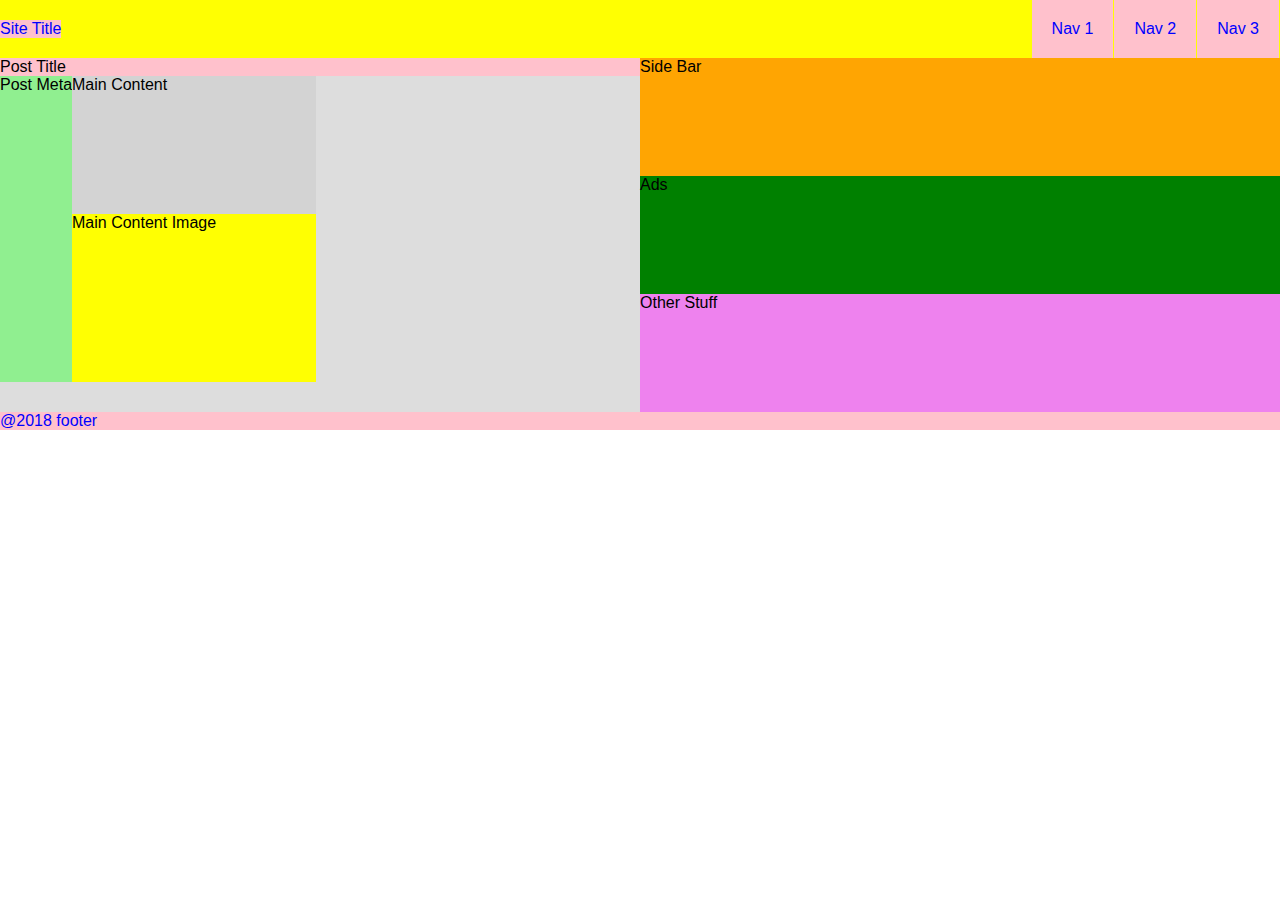
==== Flexbox Challenge/index.html @ f3c4c451 "done" ====
<!-- https://www.w3schools.com/cssref/css_selectors.asp -->
<!-- https://css-tricks.com/a-complete-guide-to-calc-in-css/ -->

<!DOCTYPE html>
<html lang="en">
  <head>
    <meta charset="UTF-8" />
    <meta name="viewport" content="width=device-width, initial-scale=1.0" />
    <meta http-equiv="X-UA-Compatible" content="ie=edge" />
    <link rel="stylesheet" href="style1.css" />
    <title>fourth week recap</title>
  </head>
  <body>
    <header>
      <div class="site-title pm">
        <p>Site Title</p>
      </div>
      <nav>
        <ul>
          <li class="pm">Nav 1</li>
          <li class="pm">Nav 2</li>
          <li class="pm">Nav 3</li>
        </ul>
      </nav>
    </header>
    <main>
      <section>
        <div class="post-title pm">
          <p>Post Title</p>
        </div>
        <div class="section-post-container">
          <div class="post-meta pm">
            <p>Post Meta</p>
          </div>
          <div class="main-content-container">
            <div class="main-content pm">
              <p>Main Content</p>
            </div>
            <div class="main-content-img pm">
              <p>Main Content Image</p>
            </div>
          </div>
        </div>
      </section>
      <aside>
        <div class="side-bar pm">
          <p>Side Bar</p>
        </div>
        <div class="ads pm">
          <p>Ads</p>
        </div>
        <div class="other-stuff pm">
          <p>Other Stuff</p>
        </div>
      </aside>
    </main>
    <footer class="pm">
      <p>@2018 footer</p>
    </footer>
  </body>
</html>
---- Flexbox Challenge/style1.css ----
* {
  margin: 0;
  padding: o;
  box-sizing: border-box;
}

body {
  padding: 0;
  margin: 0;
  font-family: "Franklin Gothic Medium", "Arial Narrow", Arial, sans-serif;
}

header,
footer {
  color: blue;
}

header {
  display: flex;
}

header {
  display: flex;
  justify-content: space-between;
  align-items: center;
  background: #ffff02;
}

nav ul {
  list-style: none;
  display: flex;
  align-items: stretch;
}

nav ul li {
  margin-right: 1px;
  padding: 20px;
}

main {
  display: flex;
}

section,
aside {
  flex: 2;
}

.pm {
  background-color: #ffc1cc;
}

section,
aside,
.main-content,
.main-content-img,
.side-bar,
.ads,
.other-stuff {
  background-color: #ddd;
}

.post-title-pm {
  display: flex;
  justify-content: space-between;
  align-items: center;
  background: #688995;
  margin: 0;
  padding-bottom: 30px;
}

.post-meta {
  background: #90ef90;
  padding-bottom: 288px;
}

.main-content-img {
  padding-bottom: 150px;
  background: #ffff02;
}

.main-content {
  background: #d3d3d3;
  padding-bottom: 120px;
  padding-right: 149px;
}

section {
  display: flex;
  flex-direction: column;
}

.section-post-container {
  display: flex;
  flex-direction: row;
}

.footer {
  background: #a52b2a;
  padding: 20px;
}

.side-bar {
  background: #ffa502;
  padding-bottom: 100px;
}

.ads {
  background: #008000;
  padding-bottom: 100px;
}

.other-stuff {
  background: #ee82ee;
  padding-bottom: 100px;
}

footer p {
  margin: 0;
}
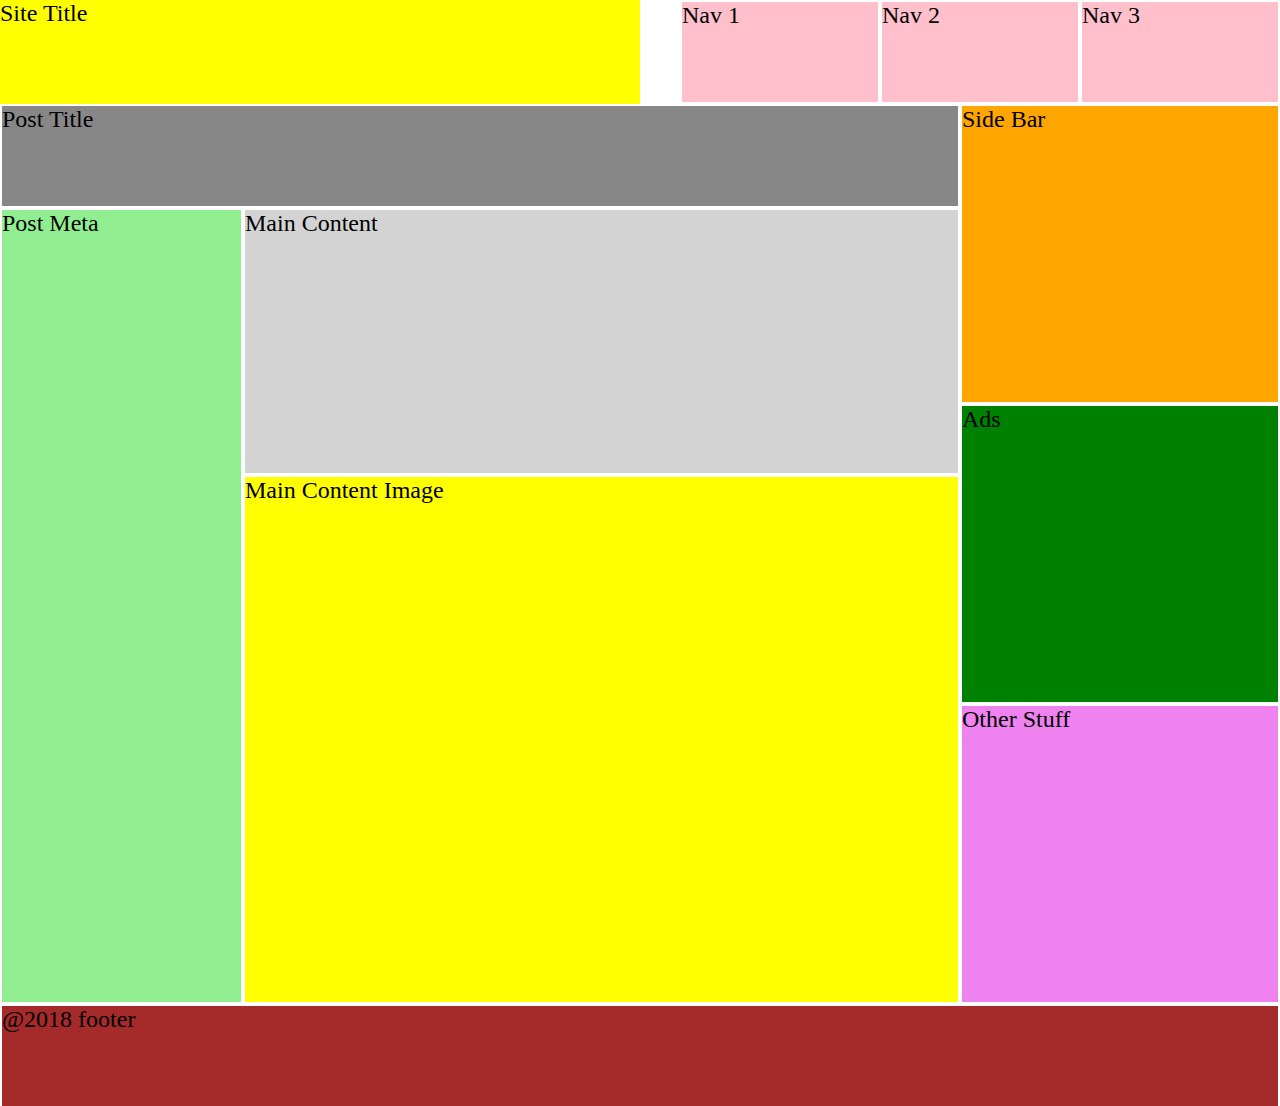
==== commit b8421186: "Challenge done" ====
--- a/Flexbox Challenge/index.html
+++ b/Flexbox Challenge/index.html
@@ -12,7 +12,7 @@
   </head>
   <body>
     <header>
-      <div class="site-title pm">
+      <div class="site-title">
         <p>Site Title</p>
       </div>
       <nav>
--- a/Flexbox Challenge/style1.css
+++ b/Flexbox Challenge/style1.css
@@ -4,117 +4,116 @@
   box-sizing: border-box;
 }
 
-body {
-  padding: 0;
-  margin: 0;
-  font-family: "Franklin Gothic Medium", "Arial Narrow", Arial, sans-serif;
+html {
+  height: 100%;
 }
 
-header,
-footer {
-  color: blue;
+body {
+  font-size: 1.5rem;
+  height: 100%;
+}
+
+.pm {
+  margin: 2px;
+  min-height: 100px;
 }
 
 header {
   display: flex;
 }
 
-header {
-  display: flex;
-  justify-content: space-between;
-  align-items: center;
-  background: #ffff02;
+.site-title {
+  background-color: yellow;
+  flex: 1;
 }
 
-nav ul {
-  list-style: none;
-  display: flex;
-  align-items: stretch;
+nav {
+  flex: 1;
 }
 
-nav ul li {
-  margin-right: 1px;
-  padding: 20px;
+ul {
+  display: flex;
+  list-style: none;
 }
+
+li {
+  background-color: pink;
+  flex: 1;
+}
+
+/* main area */
 
 main {
   display: flex;
+  height: 100%;
 }
 
-section,
-aside {
-  flex: 2;
+section {
+  flex: 3;
 }
 
-.pm {
-  background-color: #ffc1cc;
+.post-title {
+  background-color: #878787;
 }
 
-section,
-aside,
-.main-content,
-.main-content-img,
-.side-bar,
-.ads,
-.other-stuff {
-  background-color: #ddd;
-}
-
-.post-title-pm {
+.section-post-container {
   display: flex;
-  justify-content: space-between;
-  align-items: center;
-  background: #688995;
-  margin: 0;
-  padding-bottom: 30px;
+  height: calc(100% - 104px);
 }
 
 .post-meta {
-  background: #90ef90;
-  padding-bottom: 288px;
+  flex: 1;
+  background-color: lightgreen;
 }
 
-.main-content-img {
-  padding-bottom: 150px;
-  background: #ffff02;
-}
-
-.main-content {
-  background: #d3d3d3;
-  padding-bottom: 120px;
-  padding-right: 149px;
-}
-
-section {
+.main-content-container {
+  flex: 3;
   display: flex;
   flex-direction: column;
 }
 
-.section-post-container {
-  display: flex;
-  flex-direction: row;
+.main-content {
+  background-color: lightgrey;
+  flex: 1;
 }
 
-.footer {
-  background: #a52b2a;
-  padding: 20px;
+.main-content-img {
+  background-color: yellow;
+  flex: 2;
 }
 
-.side-bar {
-  background: #ffa502;
-  padding-bottom: 100px;
+/*aside*/
+
+aside {
+  flex: 1;
+  display: flex;
+  flex-direction: column;
+  height: 100%;
 }
 
-.ads {
-  background: #008000;
-  padding-bottom: 100px;
+aside div:first-child {
+  background-color: orange;
+  flex: 1;
 }
 
-.other-stuff {
-  background: #ee82ee;
-  padding-bottom: 100px;
+aside div:nth-child(2) {
+  background-color: green;
+  flex: 1;
 }
 
-footer p {
-  margin: 0;
+aside div:last-child {
+  background-color: violet;
+  flex: 1;
 }
+
+/* footer */
+
+footer {
+  background-color: brown;
+}
+
+@media (max-width: 768px) {
+  .section-post-container {
+    flex-direction: column;
+  }
+}
